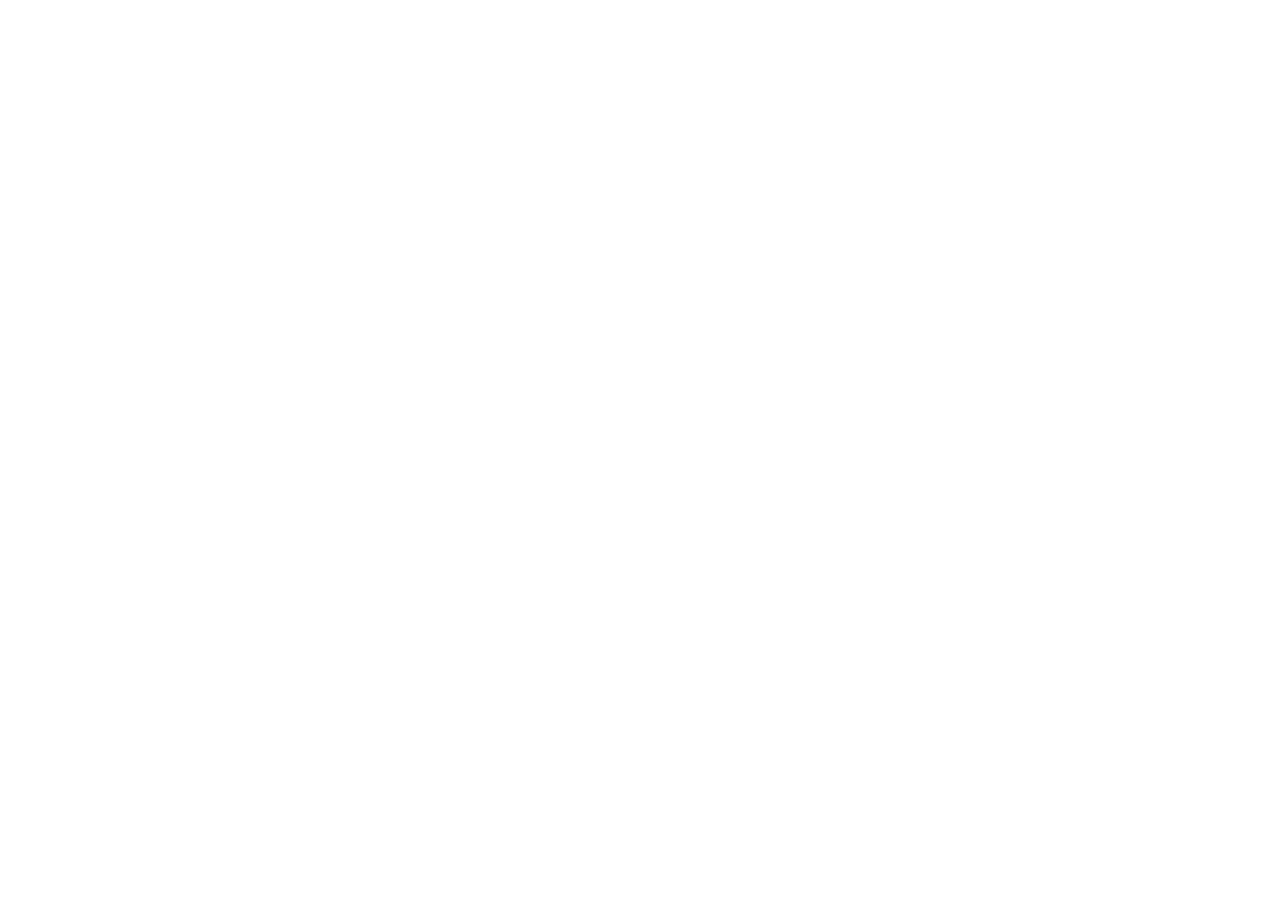
==== index.html @ acf73c0b "Commitando documento primeira vez" ====
<!DOCTYPE html>
<html lang="pt-br">
<head>
    <meta charset="UTF-8">
    <meta http-equiv="X-UA-Compatible" content="IE=edge">
    <meta name="viewport" content="width=device-width, initial-scale=1.0">
    <title>Aula-14/06</title>
</head>
<body>
    
</body>
</html>
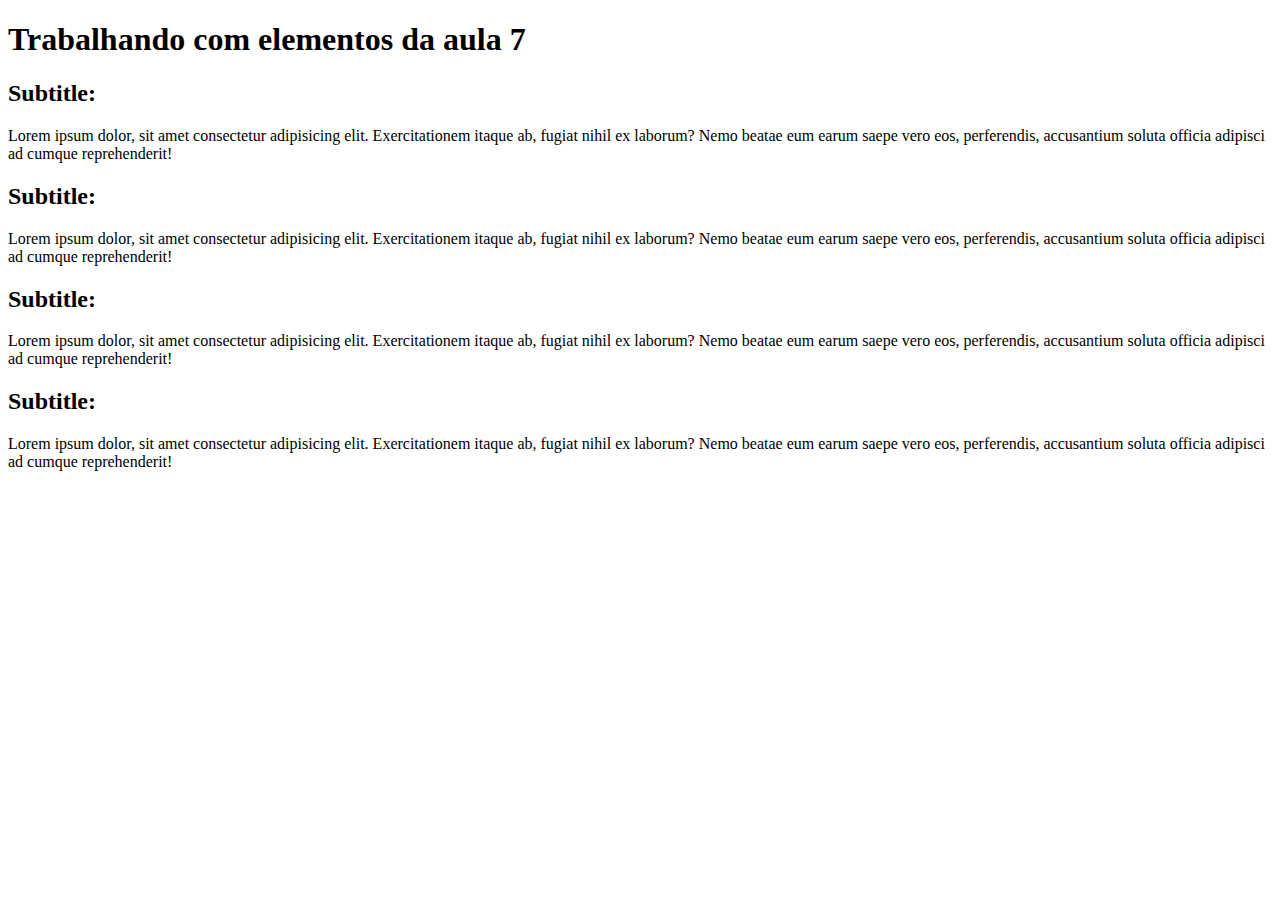
==== commit 0eb41674: "Commitando segunda vez, algumas alterações" ====
--- a/index.html
+++ b/index.html
@@ -4,9 +4,22 @@
     <meta charset="UTF-8">
     <meta http-equiv="X-UA-Compatible" content="IE=edge">
     <meta name="viewport" content="width=device-width, initial-scale=1.0">
+    <link rel="icon" href="C:\Users\Gabriel Mariano\Desktop\Frontend-1\FrontEnd-1\img\favicon.ico">
+    <link rel="stylesheet" href="C:\Users\Gabriel Mariano\Desktop\Frontend-1\FrontEnd-1\style.css">
     <title>Aula-14/06</title>
 </head>
 <body>
+
+    <h1 class="cabecalho">Trabalhando com elementos da aula 7</h1>
+
+    <h2>Subtitle:</h2>
+    <p>Lorem ipsum dolor, sit amet consectetur adipisicing elit. Exercitationem itaque ab, fugiat nihil ex laborum? Nemo beatae eum earum saepe vero eos, perferendis, accusantium soluta officia adipisci ad cumque reprehenderit!</p>
+    <h2>Subtitle:</h2>
+    <p>Lorem ipsum dolor, sit amet consectetur adipisicing elit. Exercitationem itaque ab, fugiat nihil ex laborum? Nemo beatae eum earum saepe vero eos, perferendis, accusantium soluta officia adipisci ad cumque reprehenderit!</p>
+    <h2>Subtitle:</h2>
+    <p>Lorem ipsum dolor, sit amet consectetur adipisicing elit. Exercitationem itaque ab, fugiat nihil ex laborum? Nemo beatae eum earum saepe vero eos, perferendis, accusantium soluta officia adipisci ad cumque reprehenderit!</p>
+    <h2>Subtitle:</h2>
+    <p>Lorem ipsum dolor, sit amet consectetur adipisicing elit. Exercitationem itaque ab, fugiat nihil ex laborum? Nemo beatae eum earum saepe vero eos, perferendis, accusantium soluta officia adipisci ad cumque reprehenderit!</p>
     
 </body>
 </html>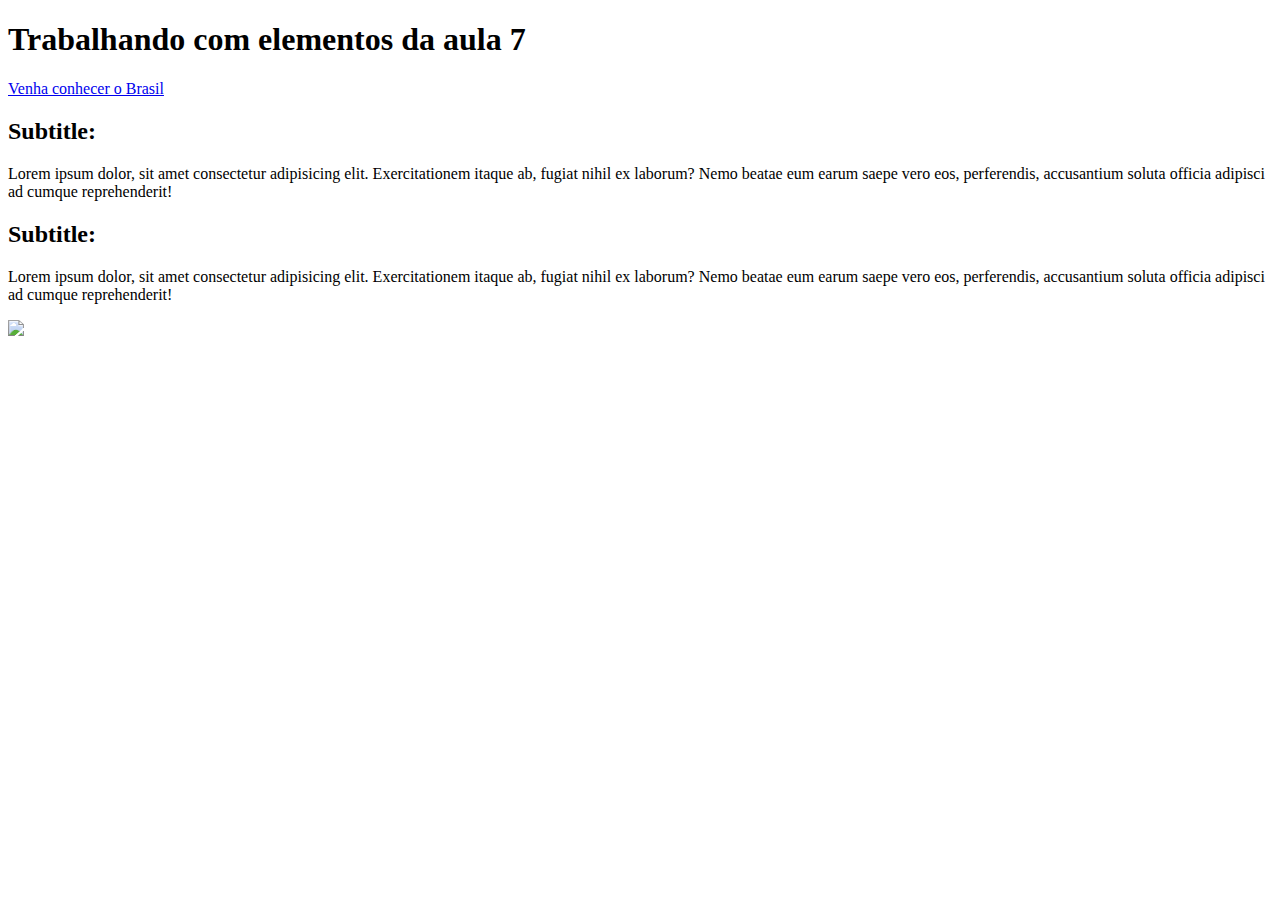
==== commit be0cf8ec: "Commit final" ====
--- a/index.html
+++ b/index.html
@@ -11,15 +11,16 @@
 <body>
 
     <h1 class="cabecalho">Trabalhando com elementos da aula 7</h1>
-
+    <div>
+        <a class="ancora" href="https://pt.wikipedia.org/wiki/Brasil">Venha conhecer o Brasil</a>
+    </div>
+    
     <h2>Subtitle:</h2>
     <p>Lorem ipsum dolor, sit amet consectetur adipisicing elit. Exercitationem itaque ab, fugiat nihil ex laborum? Nemo beatae eum earum saepe vero eos, perferendis, accusantium soluta officia adipisci ad cumque reprehenderit!</p>
     <h2>Subtitle:</h2>
     <p>Lorem ipsum dolor, sit amet consectetur adipisicing elit. Exercitationem itaque ab, fugiat nihil ex laborum? Nemo beatae eum earum saepe vero eos, perferendis, accusantium soluta officia adipisci ad cumque reprehenderit!</p>
-    <h2>Subtitle:</h2>
-    <p>Lorem ipsum dolor, sit amet consectetur adipisicing elit. Exercitationem itaque ab, fugiat nihil ex laborum? Nemo beatae eum earum saepe vero eos, perferendis, accusantium soluta officia adipisci ad cumque reprehenderit!</p>
-    <h2>Subtitle:</h2>
-    <p>Lorem ipsum dolor, sit amet consectetur adipisicing elit. Exercitationem itaque ab, fugiat nihil ex laborum? Nemo beatae eum earum saepe vero eos, perferendis, accusantium soluta officia adipisci ad cumque reprehenderit!</p>
-    
+    <img class="matrix" src="C:\Users\Gabriel Mariano\Desktop\Frontend-1\FrontEnd-1\img\matrix_img.jpg">
+</body>
+   
 </body>
 </html>